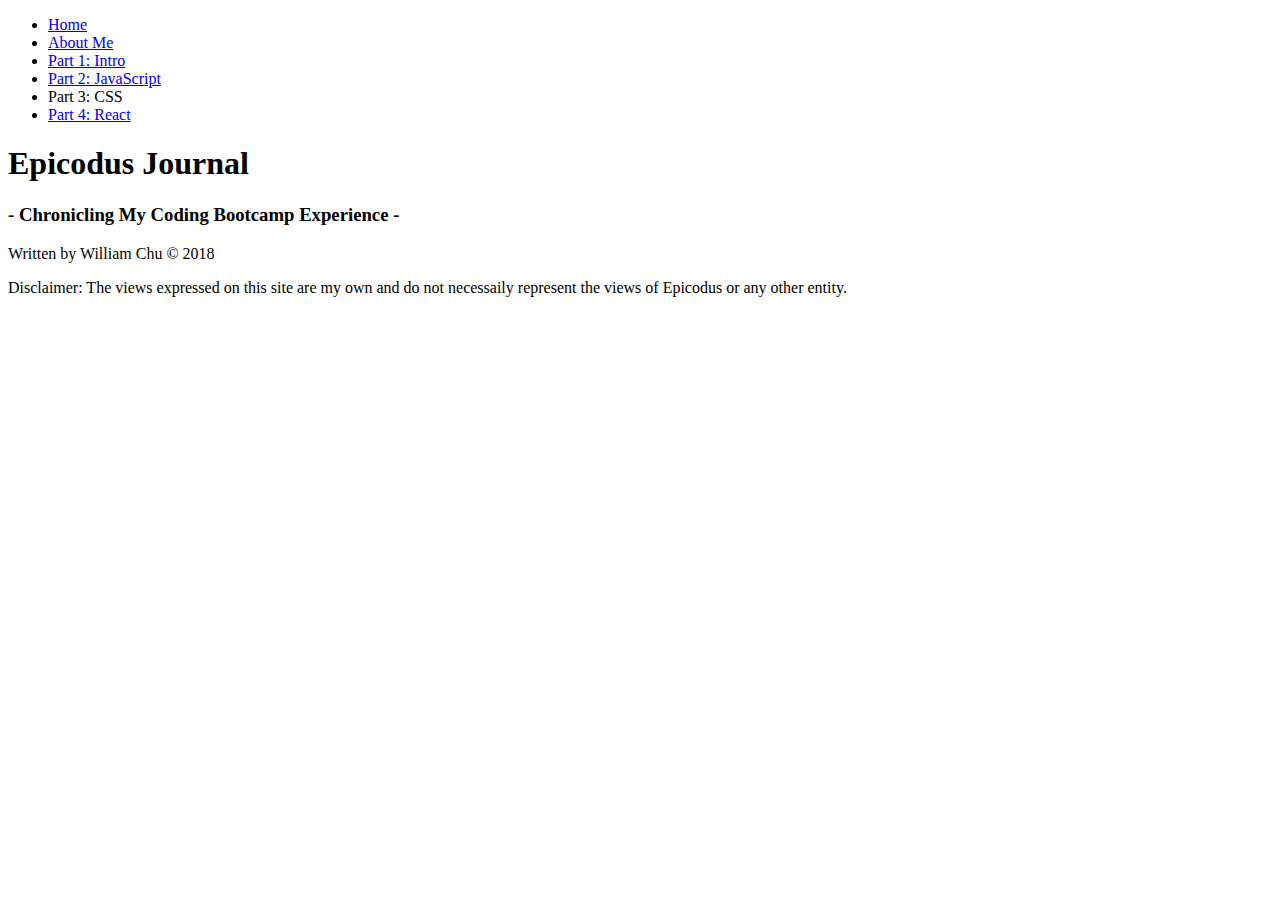
==== css.html @ f52f7a38 "add row and column content to index.html" ====
<!DOCTYPE html>
<html lang="en" dir="ltr">
  <head>
    <link rel="stylesheet" href="css/bootstrap.css" type="text/css">
    <link rel="stylesheet" href="css/styles.css" type="text/css">
    <link href="https://fonts.googleapis.com/css?family=Reenie+Beanie|Roboto|Roboto+Condensed" rel="stylesheet">
    <script src="js/bootstrap.js"></script>
    <script src="js/jquery-3.3.1.js"></script>
    <script src="js/scripts.js"></script>
    <meta charset="utf-8">
    <title>Epicodus Journal</title>
    <!-- Navbar -->
    <ul class="nav nav-tabs">
      <li class="nav-item">
        <a class="nav-link" href="index.html">Home</a>
      </li>
      <li class="nav-item">
        <a class="nav-link" href="about.html">About Me</a>
      </li>
      <li class="nav-item">
        <a class="nav-link" href="intro.html">Part 1: Intro</a>
      </li>
      <li class="nav-item">
        <a class="nav-link" href="javascript.html">Part 2: JavaScript</a>
      </li>
      <li class="nav-item">
        <a class="nav-link active">Part 3: CSS</a>
      </li>
      <li class="nav-item">
        <a class="nav-link" href="react.html">Part 4: React</a>
      </li>
    </ul>
    <!-- Jumbotron -->
    <div class="jumbotron">
      <h1>Epicodus Journal</h1>
      <h3>- Chronicling My Coding Bootcamp Experience -</h3>
    </div>
  </head>
  <!-- Body -->
  <body>
    <div class="container">
    </div>
  </body>
  <!-- Footer -->
  <footer>
    <p>Written by William Chu © 2018</p>
    <p><span id="disclaimer">Disclaimer: The views expressed on this site are my own and do not necessaily represent the views of Epicodus or any other entity.</span></p>
  </footer>
</html>
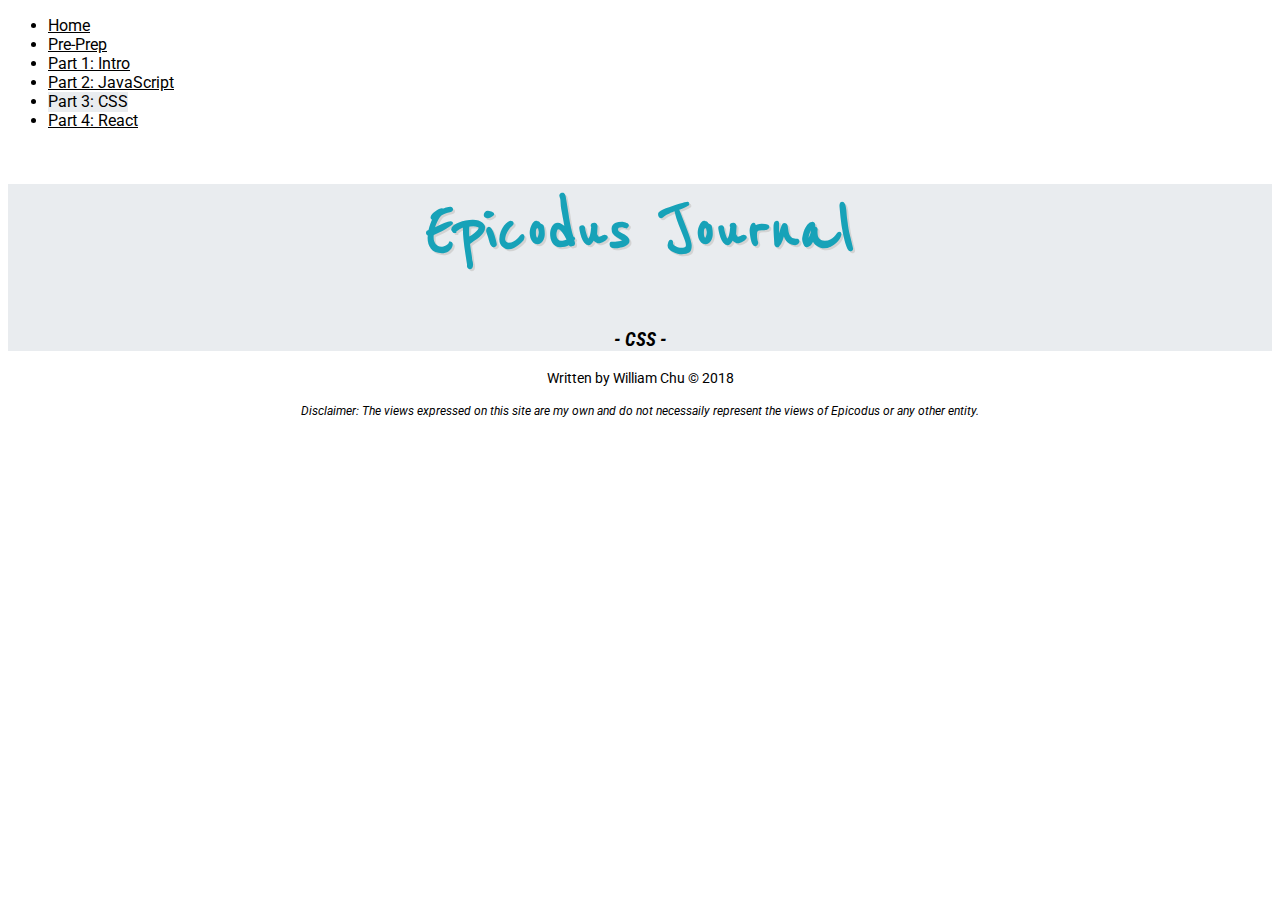
==== commit f137a53f: "add panels for navigating site on index.html page" ====
--- a/css.html
+++ b/css.html
@@ -15,7 +15,7 @@
         <a class="nav-link" href="index.html">Home</a>
       </li>
       <li class="nav-item">
-        <a class="nav-link" href="about.html">About Me</a>
+        <a class="nav-link" href="preprep.html">Pre-Prep</a>
       </li>
       <li class="nav-item">
         <a class="nav-link" href="intro.html">Part 1: Intro</a>
@@ -33,7 +33,7 @@
     <!-- Jumbotron -->
     <div class="jumbotron">
       <h1>Epicodus Journal</h1>
-      <h3>- Chronicling My Coding Bootcamp Experience -</h3>
+      <h3>- CSS -</h3>
     </div>
   </head>
   <!-- Body -->
--- a/css/styles.css
+++ b/css/styles.css
@@ -0,0 +1,85 @@
+* {
+  font-family: 'Roboto', sans-serif;
+}
+
+h1 {
+  color: #17a2b8;
+  font-family: 'Reenie Beanie', cursive, serif;
+  font-size: 5em;
+  text-shadow: 2px 2px lightgray;
+}
+
+h2 {
+  font-family: 'Reenie Beanie', sans-serif;
+  font-size: 3em;
+  text-shadow: 1px 1px lightgray;
+}
+
+h3 {
+  font-family: 'Roboto', sans-serif;
+  font-size: 1.2em;
+}
+/* Navigation Bar and Banner */
+.nav {
+  margin-top: 1em;
+}
+
+.nav-link {
+  color: black;
+}
+
+.nav-tabs {
+  border-radius: 0;
+}
+
+.active {
+  background-color: #e9ecef !important;
+  border-bottom: 1px solid #e9ecef !important;
+}
+
+.nav-link:hover {
+  color: #17a2b8;
+}
+
+.jumbotron {
+  background-color: #e9ecef;
+  border-radius: 0;
+  text-align: center;
+}
+
+.jumbotron h3 {
+  font-family: 'Roboto Condensed', sans-serif;
+  font-style: italic;
+}
+/* Body */
+.panel {
+  margin: 1em auto;
+}
+
+.panel-heading {
+  font-family: 'Roboto', sans-serif;
+  font-size: 1.5em;
+  padding: .5em;
+  text-align: center;
+}
+
+.panel-body {
+  background-color: #e9ecef;
+  padding: .5em 1em;
+}
+
+.panel img {
+  display: block;
+  margin: 2em auto;
+  width: 40%;
+}
+/* Footer */
+footer {
+  font-size: .9em;
+  text-align: center;
+}
+
+#disclaimer {
+  font-size: .8em;
+  font-style: italic;
+}
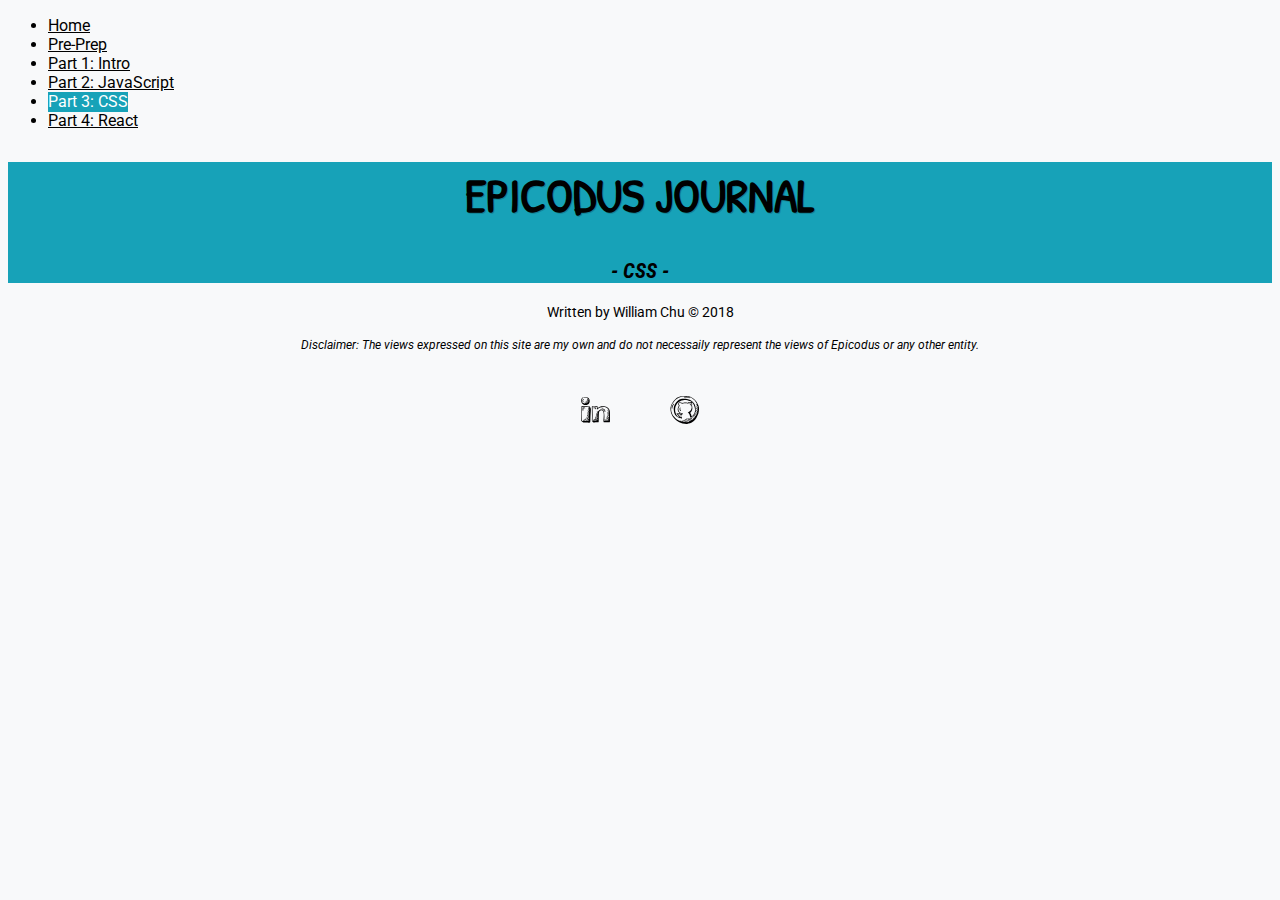
==== commit 2433829c: "add content to index.html update template with footer social links" ====
--- a/css.html
+++ b/css.html
@@ -3,12 +3,12 @@
   <head>
     <link rel="stylesheet" href="css/bootstrap.css" type="text/css">
     <link rel="stylesheet" href="css/styles.css" type="text/css">
-    <link href="https://fonts.googleapis.com/css?family=Reenie+Beanie|Roboto|Roboto+Condensed" rel="stylesheet">
+    <link href="https://fonts.googleapis.com/css?family=Patrick+Hand+SC|Roboto|Roboto+Condensed" rel="stylesheet">
     <script src="js/bootstrap.js"></script>
     <script src="js/jquery-3.3.1.js"></script>
     <script src="js/scripts.js"></script>
     <meta charset="utf-8">
-    <title>Epicodus Journal</title>
+    <title>EPICODUS JOURNAL</title>
     <!-- Navbar -->
     <ul class="nav nav-tabs">
       <li class="nav-item">
@@ -32,7 +32,7 @@
     </ul>
     <!-- Jumbotron -->
     <div class="jumbotron">
-      <h1>Epicodus Journal</h1>
+      <h1>EPICODUS JOURNAL</h1>
       <h3>- CSS -</h3>
     </div>
   </head>
@@ -45,5 +45,9 @@
   <footer>
     <p>Written by William Chu © 2018</p>
     <p><span id="disclaimer">Disclaimer: The views expressed on this site are my own and do not necessaily represent the views of Epicodus or any other entity.</span></p>
+    <div class="social">
+      <a href="https://www.linkedin.com/in/williamchupdx/"><img src="img/linkedin.svg" alt="linkedin graphic"></a>
+      <a href="https://github.com/william-chu"><img src="img/github.svg" alt="github graphic"></a>
+    </div>
   </footer>
 </html>
--- a/css/styles.css
+++ b/css/styles.css
@@ -2,23 +2,22 @@
   font-family: 'Roboto', sans-serif;
 }
 
+body {
+  background-color: #f8f9fa;
+}
+
 h1 {
-  color: #17a2b8;
-  font-family: 'Reenie Beanie', cursive, serif;
-  font-size: 5em;
-  text-shadow: 2px 2px lightgray;
+  font-family: 'Patrick Hand SC', cursive, serif;
+  font-size: 3em;
+  text-shadow: 1px 1px #138496;
 }
 
 h2 {
-  font-family: 'Reenie Beanie', sans-serif;
-  font-size: 3em;
-  text-shadow: 1px 1px lightgray;
+  font-family: 'Roboto Condensed', sans-serif;
+  font-size: 2em;
+  text-shadow: 1px 1px #d3d3d3;
 }
 
-h3 {
-  font-family: 'Roboto', sans-serif;
-  font-size: 1.2em;
-}
 /* Navigation Bar and Banner */
 .nav {
   margin-top: 1em;
@@ -33,8 +32,9 @@
 }
 
 .active {
-  background-color: #e9ecef !important;
-  border-bottom: 1px solid #e9ecef !important;
+  background-color: #17a2b8 !important;
+  border-bottom: 1px solid #17a2b8 !important;
+  color: #ffffff !important;
 }
 
 .nav-link:hover {
@@ -42,7 +42,7 @@
 }
 
 .jumbotron {
-  background-color: #e9ecef;
+  background-color: #17a2b8;
   border-radius: 0;
   text-align: center;
 }
@@ -50,21 +50,27 @@
 .jumbotron h3 {
   font-family: 'Roboto Condensed', sans-serif;
   font-style: italic;
+  font-size: 1.3em;
 }
+
 /* Body */
 .panel {
   margin: 1em auto;
 }
 
 .panel-heading {
-  font-family: 'Roboto', sans-serif;
-  font-size: 1.5em;
-  padding: .5em;
+  font-family: 'Patrick Hand SC', sans-serif;
+  font-size: 2em;
+  padding: .2em .5em;
   text-align: center;
 }
 
+.bg-dark {
+  color: #ffffff;
+}
+
 .panel-body {
-  background-color: #e9ecef;
+  background-color: #d3d3d3;
   padding: .5em 1em;
 }
 
@@ -73,12 +79,18 @@
   margin: 2em auto;
   width: 40%;
 }
+
 /* Footer */
 footer {
   font-size: .9em;
   text-align: center;
 }
 
+footer img {
+  margin: 2em;
+  width: 2em;
+}
+
 #disclaimer {
   font-size: .8em;
   font-style: italic;
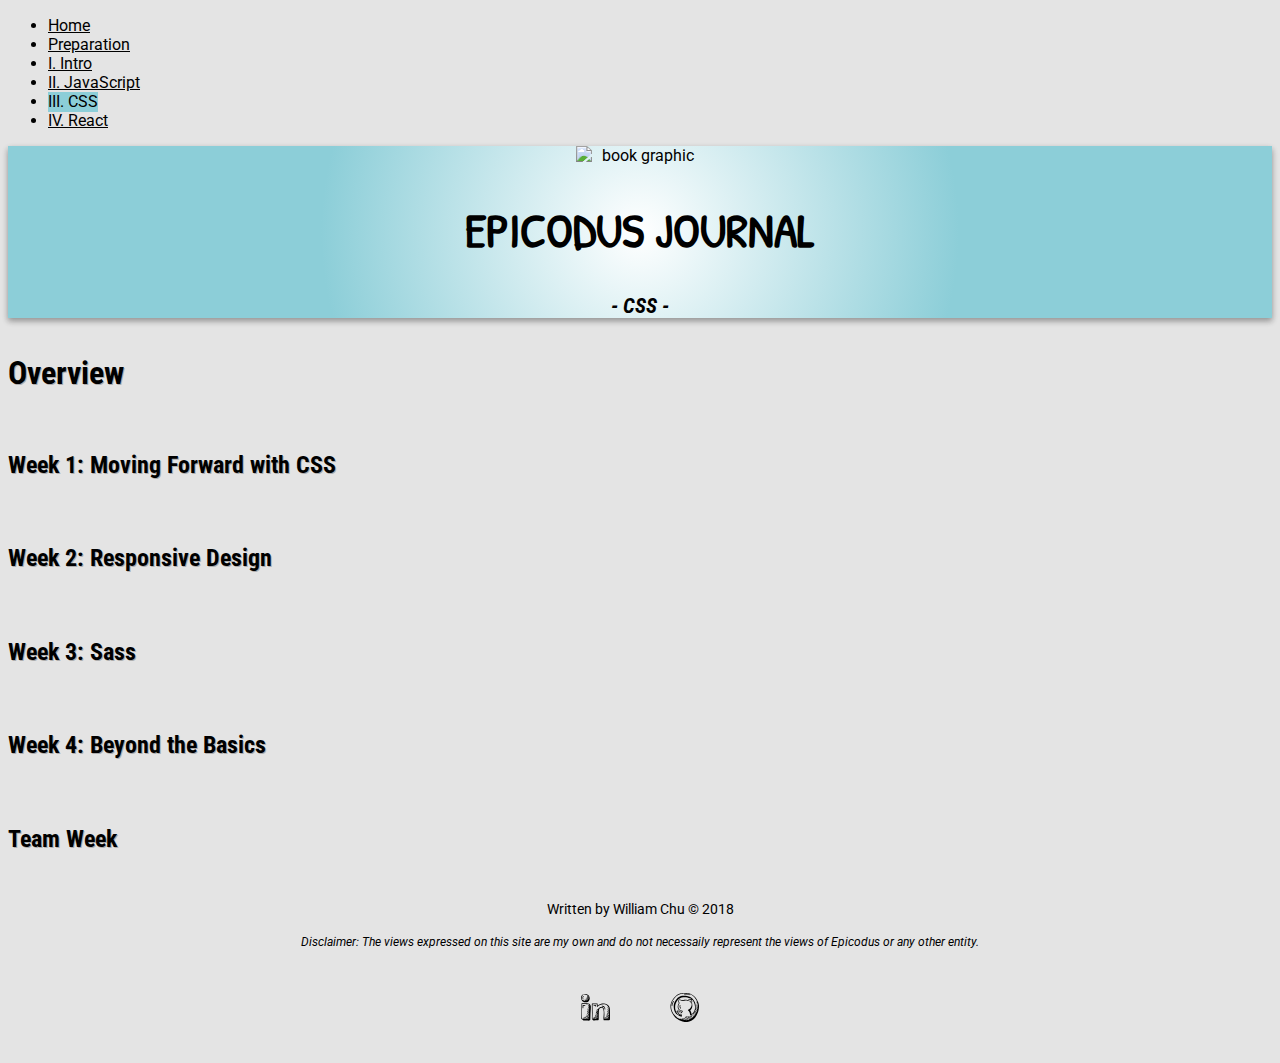
==== commit 6663ea7e: "update navbar text, add drop shadow to jumbotron" ====
--- a/css.html
+++ b/css.html
@@ -15,23 +15,24 @@
         <a class="nav-link" href="index.html">Home</a>
       </li>
       <li class="nav-item">
-        <a class="nav-link" href="preprep.html">Pre-Prep</a>
+        <a class="nav-link" href="preparation.html">Preparation</a>
       </li>
       <li class="nav-item">
-        <a class="nav-link" href="intro.html">Part 1: Intro</a>
+        <a class="nav-link" href="intro.html">I. Intro</a>
       </li>
       <li class="nav-item">
-        <a class="nav-link" href="javascript.html">Part 2: JavaScript</a>
+        <a class="nav-link" href="javascript.html">II. JavaScript</a>
       </li>
       <li class="nav-item">
-        <a class="nav-link active">Part 3: CSS</a>
+        <a class="nav-link active">III. CSS</a>
       </li>
       <li class="nav-item">
-        <a class="nav-link" href="react.html">Part 4: React</a>
+        <a class="nav-link" href="react.html">IV. React</a>
       </li>
     </ul>
     <!-- Jumbotron -->
     <div class="jumbotron">
+      <img src="img/book.svg" alt="book graphic">
       <h1>EPICODUS JOURNAL</h1>
       <h3>- CSS -</h3>
     </div>
@@ -39,6 +40,37 @@
   <!-- Body -->
   <body>
     <div class="container">
+      <!-- Section -->
+      <div class="row">
+        <div class="col-md-12">
+          <h2>Overview</h2>
+        </div>
+      </div>
+      <div class="row">
+        <div class="col-md-12">
+          <h4>Week 1: Moving Forward with CSS</h4>
+        </div>
+      </div>
+      <div class="row">
+        <div class="col-md-12">
+          <h4>Week 2: Responsive Design</h4>
+        </div>
+      </div>
+      <div class="row">
+        <div class="col-md-12">
+          <h4>Week 3: Sass</h4>
+        </div>
+      </div>
+      <div class="row">
+        <div class="col-md-12">
+          <h4>Week 4: Beyond the Basics</h4>
+        </div>
+      </div>
+      <div class="row">
+        <div class="col-md-12">
+          <h4>Team Week</h4>
+        </div>
+      </div>
     </div>
   </body>
   <!-- Footer -->
--- a/css/styles.css
+++ b/css/styles.css
@@ -3,19 +3,37 @@
 }
 
 body {
-  background-color: #f8f9fa;
-}
-
-h1 {
-  font-family: 'Patrick Hand SC', cursive, serif;
-  font-size: 3em;
-  text-shadow: 1px 1px #138496;
+  background-color: #e4e4e4;
+  min-width: 350px;
 }
 
 h2 {
   font-family: 'Roboto Condensed', sans-serif;
   font-size: 2em;
-  text-shadow: 1px 1px #d3d3d3;
+  padding: .3em 0;
+  text-shadow: 1px 1px #adadad;
+}
+
+h4 {
+  font-family: 'Roboto Condensed', sans-serif;
+  font-size: 1.5em;
+  padding: .7em 0;
+  text-shadow: 1px 1px #adadad;
+}
+
+h5 {
+  font-family: 'Roboto Condensed', sans-serif;
+  font-size: 1.1em;
+  font-weight: bold;
+  padding: .2em 0;
+}
+
+p a {
+  color: #138496;
+}
+
+p a:hover {
+  color: #138496;
 }
 
 /* Navigation Bar and Banner */
@@ -31,20 +49,35 @@
   border-radius: 0;
 }
 
-.active {
-  background-color: #17a2b8 !important;
-  border-bottom: 1px solid #17a2b8 !important;
-  color: #ffffff !important;
+.nav-link:hover {
+  background-color: #6cbfcc !important;
+  border-bottom: 1px solid #6cbfcc !important;
+  color: #fff !important;
 }
 
-.nav-link:hover {
-  color: #17a2b8;
+.active, .active:hover {
+  background-color: #8cced8 !important;
+  border-bottom: 1px solid #8cced8 !important;
+  color: #000 !important;
 }
 
 .jumbotron {
-  background-color: #17a2b8;
+  background: radial-gradient(circle, #fff, #8cced8, #8cced8);
   border-radius: 0;
+  box-shadow: 0 3px 6px rgba(0,0,0,0.16), 0 3px 6px rgba(0,0,0,0.23);
   text-align: center;
+}
+
+.jumbotron img {
+  display: block;
+  margin: 0 auto;
+  width: 8em;
+}
+
+.jumbotron h1 {
+  color: #000;
+  font-family: 'Patrick Hand SC', cursive, serif;
+  font-size: 3em;
 }
 
 .jumbotron h3 {
@@ -55,7 +88,8 @@
 
 /* Body */
 .panel {
-  margin: 1em auto;
+  box-shadow: 0 3px 6px rgba(0,0,0,0.16), 0 3px 6px rgba(0,0,0,0.23);
+  margin: 0 auto 1em auto;
 }
 
 .panel-heading {
@@ -65,24 +99,57 @@
   text-align: center;
 }
 
-.bg-dark {
-  color: #ffffff;
+.panel-heading img {
+  float: right;
+  margin: auto !important;
+  width: 1.3em !important;
+}
+
+.bg-commandline {
+  background-color: #adadad;
+}
+
+.bg-general {
+  background-color: #8cced8;
+}
+
+.bg-atom {
+  background-color: #5fb57d;
+}
+
+.bg-goodhabits {
+  background-color: #a978fd;
+}
+
+.bg-htmlcss {
+  background-color: #2e92fd;
+}
+
+.bg-jsjquery {
+  background-color: #ffd75e;
+}
+
+.bg-comprehension {
+  background-color: #fd5969;
 }
 
 .panel-body {
-  background-color: #d3d3d3;
+  background-color: #f9f9fa;
   padding: .5em 1em;
 }
 
 .panel img {
   display: block;
   margin: 2em auto;
-  width: 40%;
+  width: 30%;
+  min-width: 50px;
+  max-width: 100px;
 }
 
 /* Footer */
 footer {
   font-size: .9em;
+  margin-top: 1em;
   text-align: center;
 }
 
